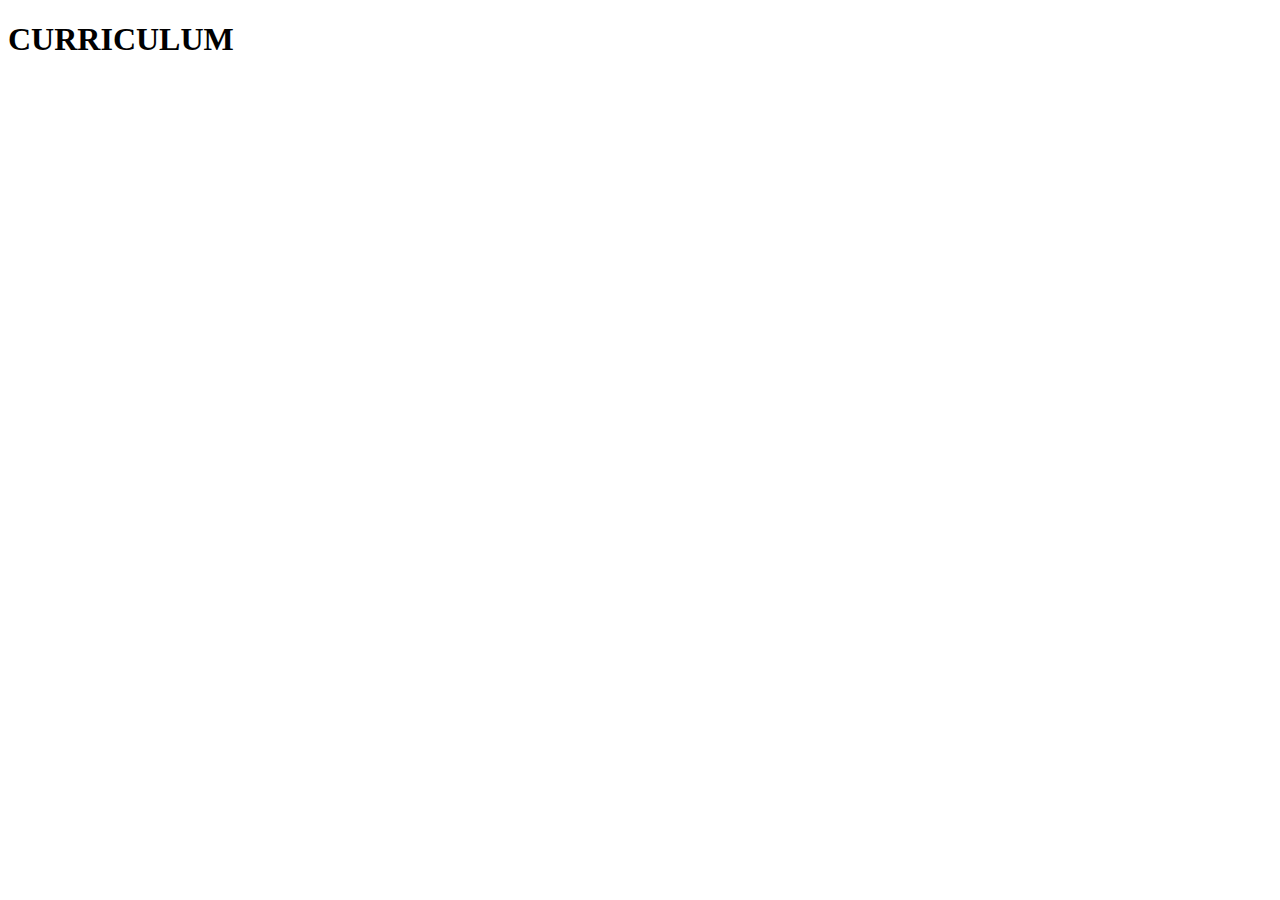
==== index.html @ b4b4477a "inicio" ====
<!DOCTYPE html>
<html lang="en">
<head>
    <meta charset="UTF-8">
    <meta name="viewport" content="width=device-width, initial-scale=1.0">
    <title>Document</title>
</head>
<body>
    <h1>CURRICULUM</h1>
</body>
</html>
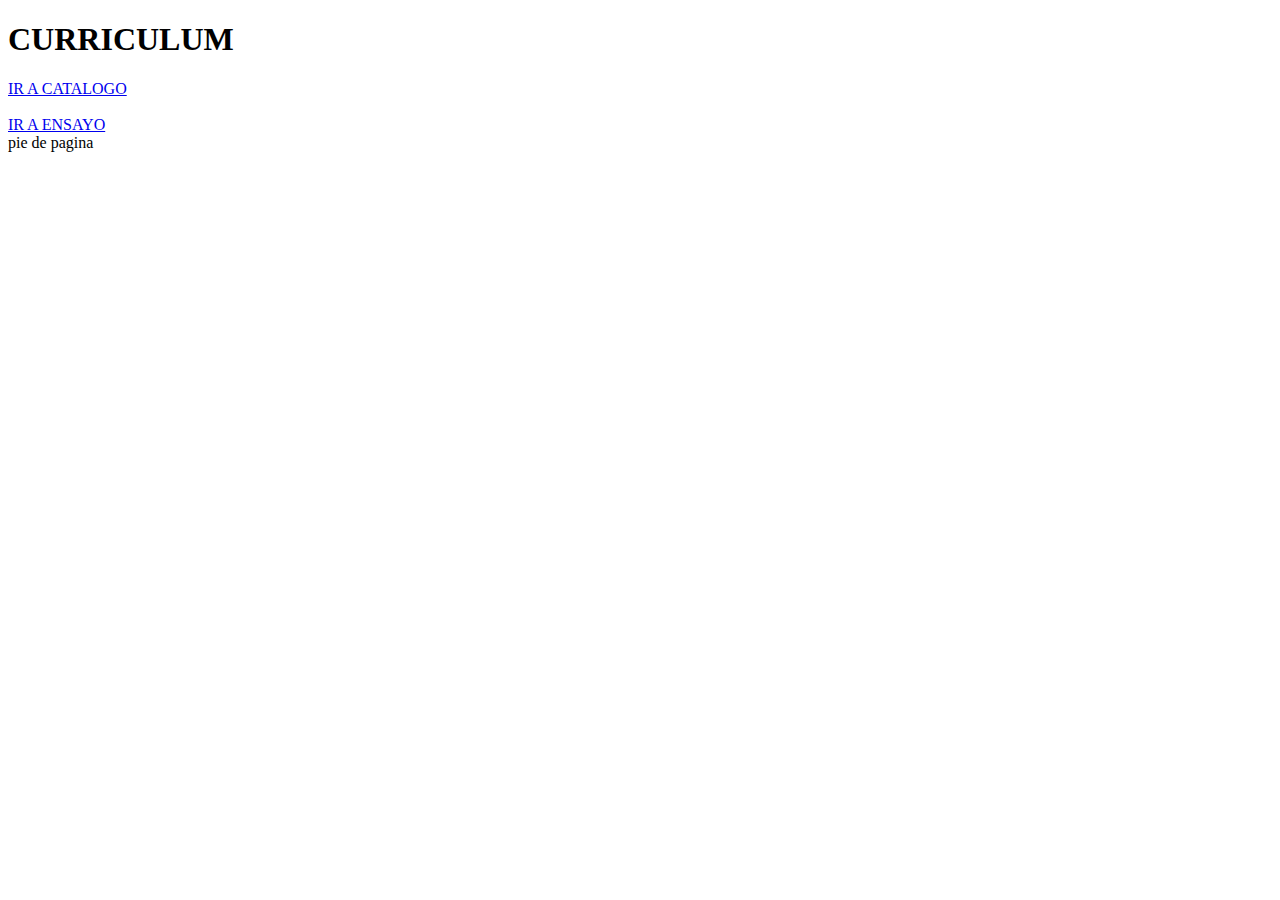
==== commit f52d0ef1: "pie de pagina y enlace de archivos html" ====
--- a/index.html
+++ b/index.html
@@ -7,5 +7,9 @@
 </head>
 <body>
     <h1>CURRICULUM</h1>
+    <a href="catalogo.html" target="_blank"> IR A CATALOGO </a> <BR></BR>
+    <a href="ensayo.html" target="_blank"> IR A ENSAYO </a>
+
+    <footer> pie de pagina </footer>
 </body>
-</html>+</html> 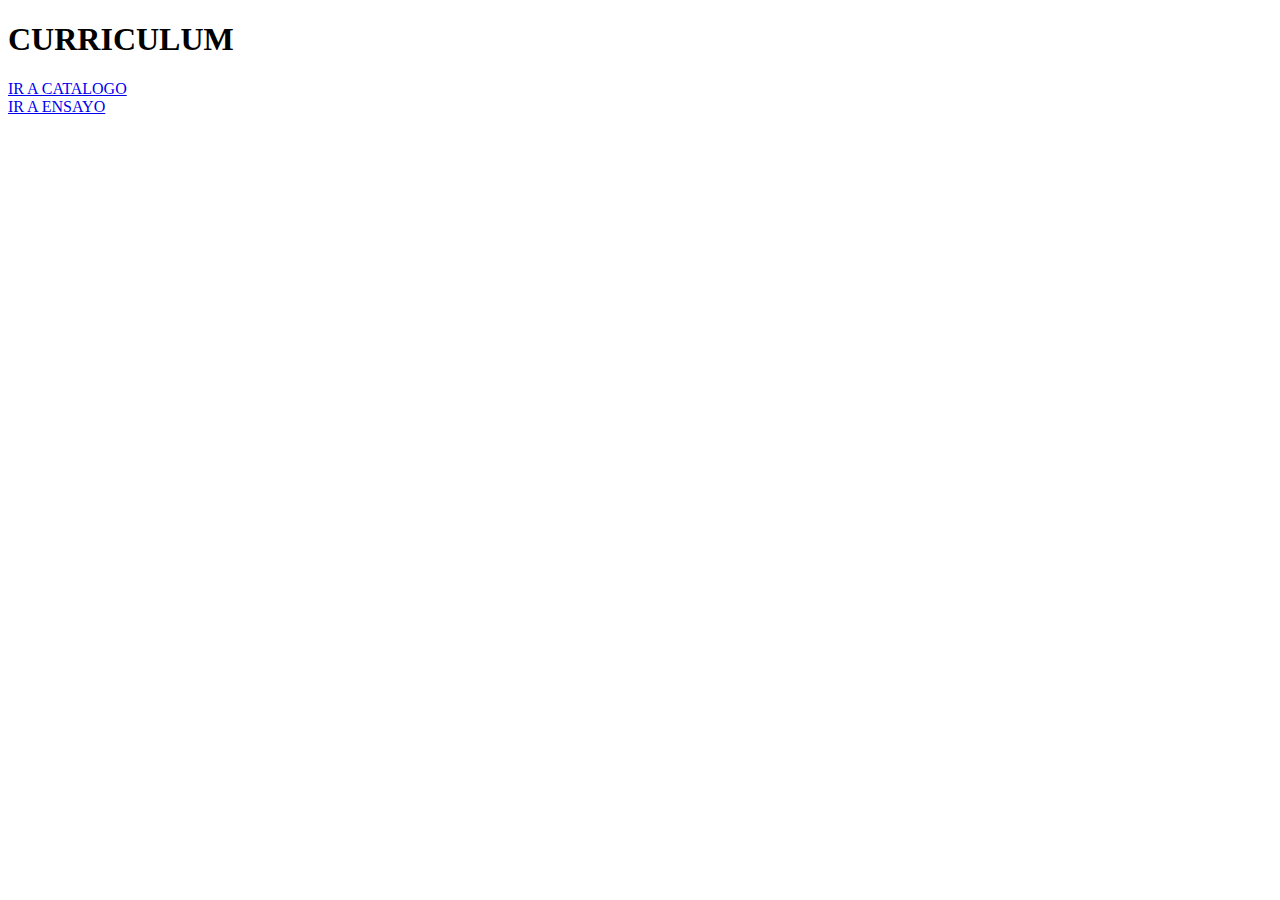
==== commit 94ffba8c: "pie de pagina y correción de enlace de archivos" ====
--- a/index.html
+++ b/index.html
@@ -6,10 +6,13 @@
     <title>Document</title>
 </head>
 <body>
+    
     <h1>CURRICULUM</h1>
-    <a href="catalogo.html" target="_blank"> IR A CATALOGO </a> <BR></BR>
-    <a href="ensayo.html" target="_blank"> IR A ENSAYO </a>
+    <footer>
+       <li> <a href="catalogo.html" > IR A CATALOGO </a> </li>
+        <li><a href="ensayo.html" > IR A ENSAYO </a></li>
+    </footer>
 
-    <footer> pie de pagina </footer>
+    
 </body>
 </html> 